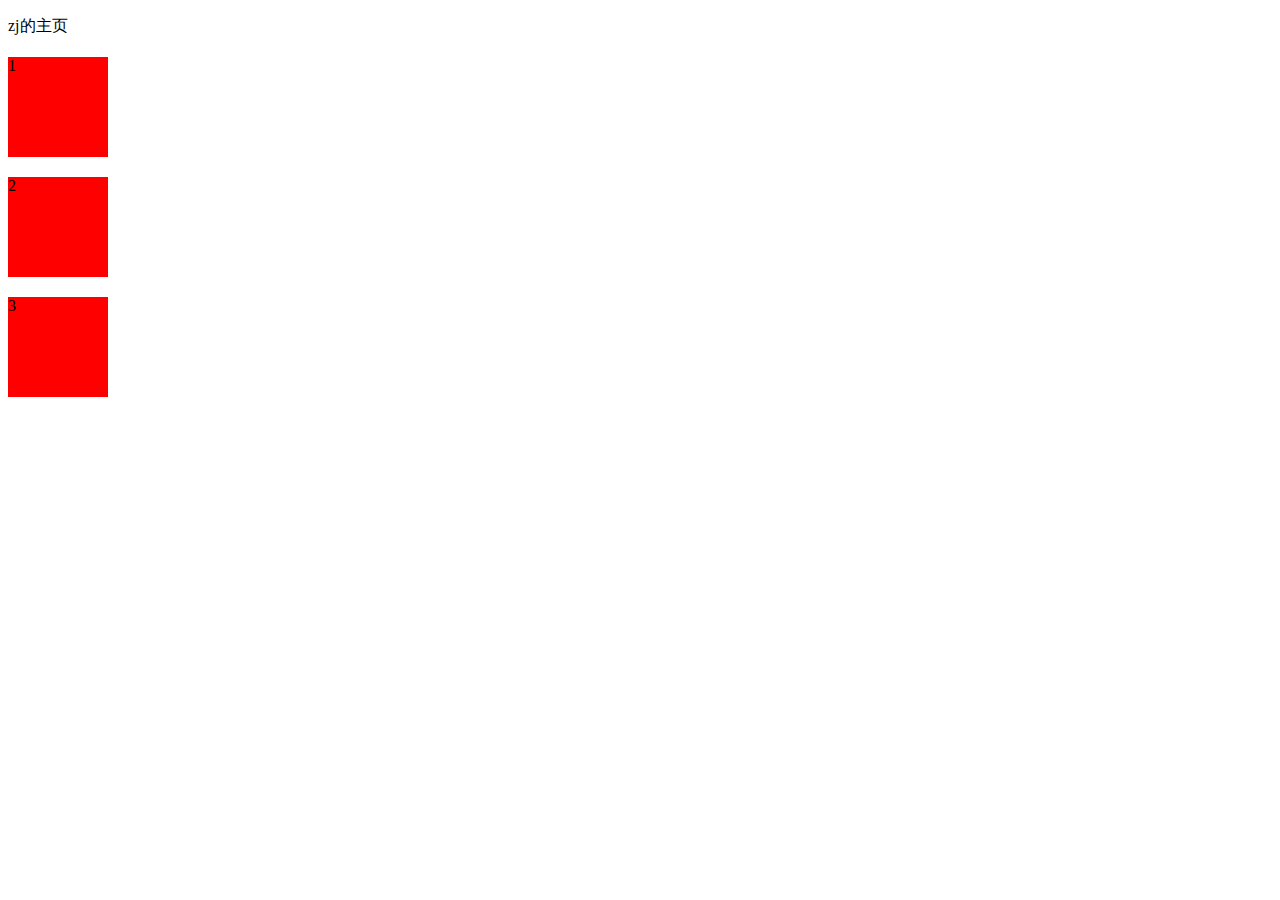
==== index.html @ afd569d6 "init 主页" ====
<!doctype html>
<html>
		<head>
<style>
div {
	width: 100px;
	height: 100px;
	background-color: red;
	margin-top: 20px;
	position: relative
}
</style>
<meta charset="utf-8">
<title>zj主页</title>
<script>

		  
		
	
			window.onload = function()
		{
			var oDiv = document.getElementsByTagName('div');
				 //  alert(oDiv.length);
				for (var i = 0;i < oDiv.length; i++)
					{   oDiv[i].timer = null;
						oDiv[i].onmousemove = function()
		             	{//  alert(this);
						 
		             		startMove(this , 300);
		             	}
		             	
		             	oDiv[i].onmouseout = function()
		             	{
		             		startMove(this , 100);
		             	}
					}
			
			
		}
	
		function startMove(obj, Target)
	{
		
	    clearInterval(obj.timer);
		obj.timer = setInterval(function(){
			var ispeed = (Target - obj.offsetWidth)/8 ;
			ispeed = ispeed>0?Math.ceil(ispeed):Math.floor(ispeed);
		if(obj.offsetWidth == Target)
			{
				clearInterval(obj.timer);
			}
		else 
			{
				obj.style.width = obj.offsetWidth + ispeed + 'px';
			}
			
		},30)
		
	}
		</script>
		</head>

		<body>
      <p>zj的主页</p>
             <div >1</div>
			 <div >2</div>
			 <div >3</div>
</body>
</html>
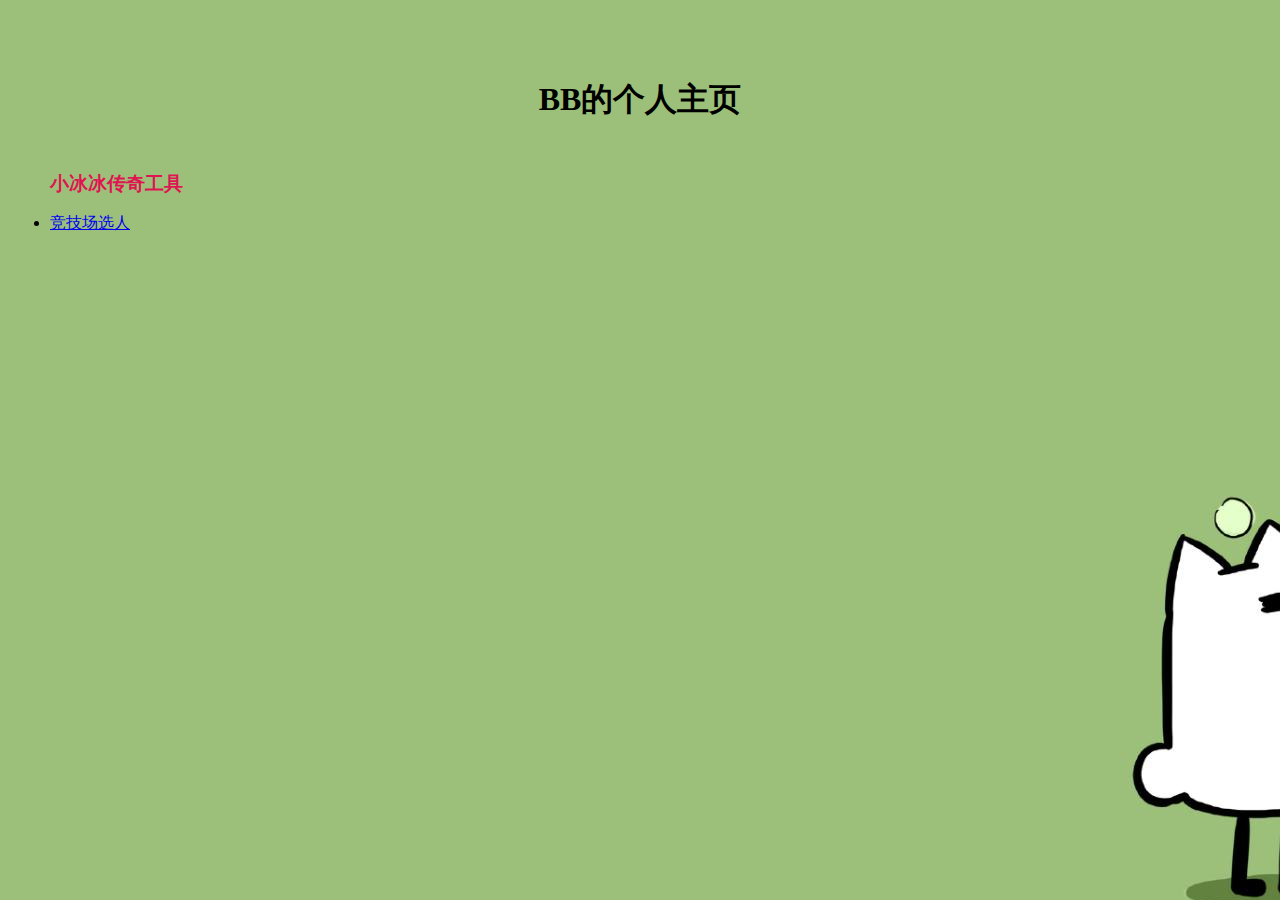
==== commit 430848d5: "替换主页" ====
--- a/index.html
+++ b/index.html
@@ -1,69 +1,39 @@
-<!doctype html>
-<html>
-		<head>
-<style>
-div {
-	width: 100px;
-	height: 100px;
-	background-color: red;
-	margin-top: 20px;
-	position: relative
-}
-</style>
-<meta charset="utf-8">
-<title>zj主页</title>
-<script>
+<!DOCTYPE html>
+<html lang="en">
 
-		  
-		
-	
-			window.onload = function()
-		{
-			var oDiv = document.getElementsByTagName('div');
-				 //  alert(oDiv.length);
-				for (var i = 0;i < oDiv.length; i++)
-					{   oDiv[i].timer = null;
-						oDiv[i].onmousemove = function()
-		             	{//  alert(this);
-						 
-		             		startMove(this , 300);
-		             	}
-		             	
-		             	oDiv[i].onmouseout = function()
-		             	{
-		             		startMove(this , 100);
-		             	}
-					}
-			
-			
-		}
-	
-		function startMove(obj, Target)
-	{
-		
-	    clearInterval(obj.timer);
-		obj.timer = setInterval(function(){
-			var ispeed = (Target - obj.offsetWidth)/8 ;
-			ispeed = ispeed>0?Math.ceil(ispeed):Math.floor(ispeed);
-		if(obj.offsetWidth == Target)
-			{
-				clearInterval(obj.timer);
-			}
-		else 
-			{
-				obj.style.width = obj.offsetWidth + ispeed + 'px';
-			}
-			
-		},30)
-		
-	}
-		</script>
-		</head>
+<head>
+    <meta charset="UTF-8">
+    <meta name="viewport" content="width=device-width, initial-scale=1.0">
+    <title>Document</title>
+    <style type="text/css">
+        body {
+            margin: 50px;
+            background-image: url("images/bg.jpg");
+        }
 
-		<body>
-      <p>zj的主页</p>
-             <div >1</div>
-			 <div >2</div>
-			 <div >3</div>
+        h1 {
+            display: flex;
+            justify-content: center;
+            align-items: center;
+            height: 100px;
+            /* 设置元素的高度 */
+            font-size: xx-large;
+        }
+        h2{
+            font-size: larger;
+            color: rgb(223, 21, 81);
+        }
+    </style>
+
+</head>
+
+<body>
+    <div>
+        <h1>BB的个人主页</h1>
+        <h2>小冰冰传奇工具</h2>
+        <li><a href="./htmls/xbbcq_tool/xbbcq_xr.html">竞技场选人</a></li>
+    </div>
+
 </body>
-</html>
+
+</html>